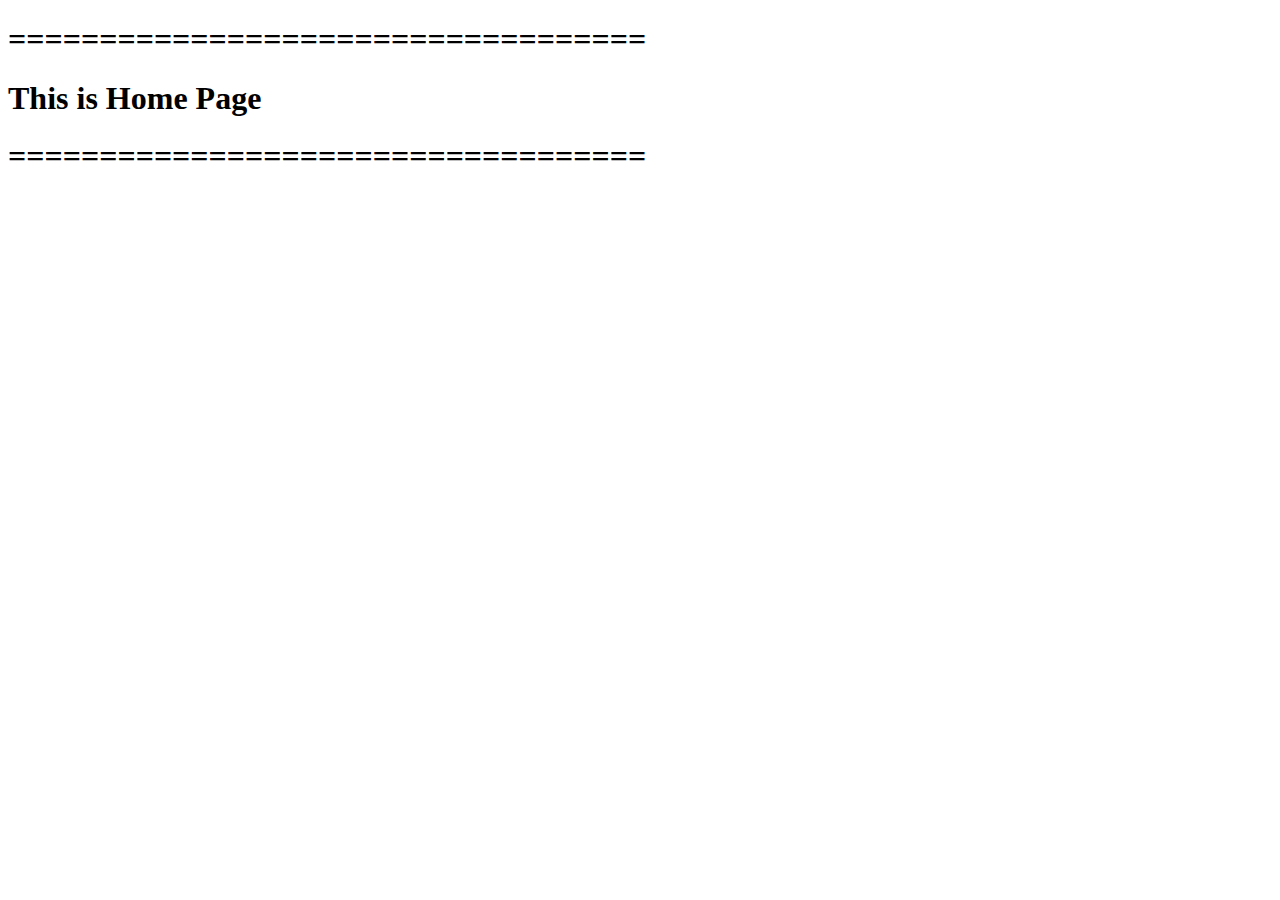
==== 4.Sistema/development/gsport/src/main/resources/templates/home.html @ bea30b5c "código atualizado" ====
<!DOCTYPE html>
<html xmlns:th="http://thymeleaf.org">
<head>
<meta charset="UTF-8">
<title>Insert title here</title>
</head>
<body>
	<h1>===================================</h1>
	<h1>This is Home Page</h1>
		<h1>===================================</h1>
</body>
</html>
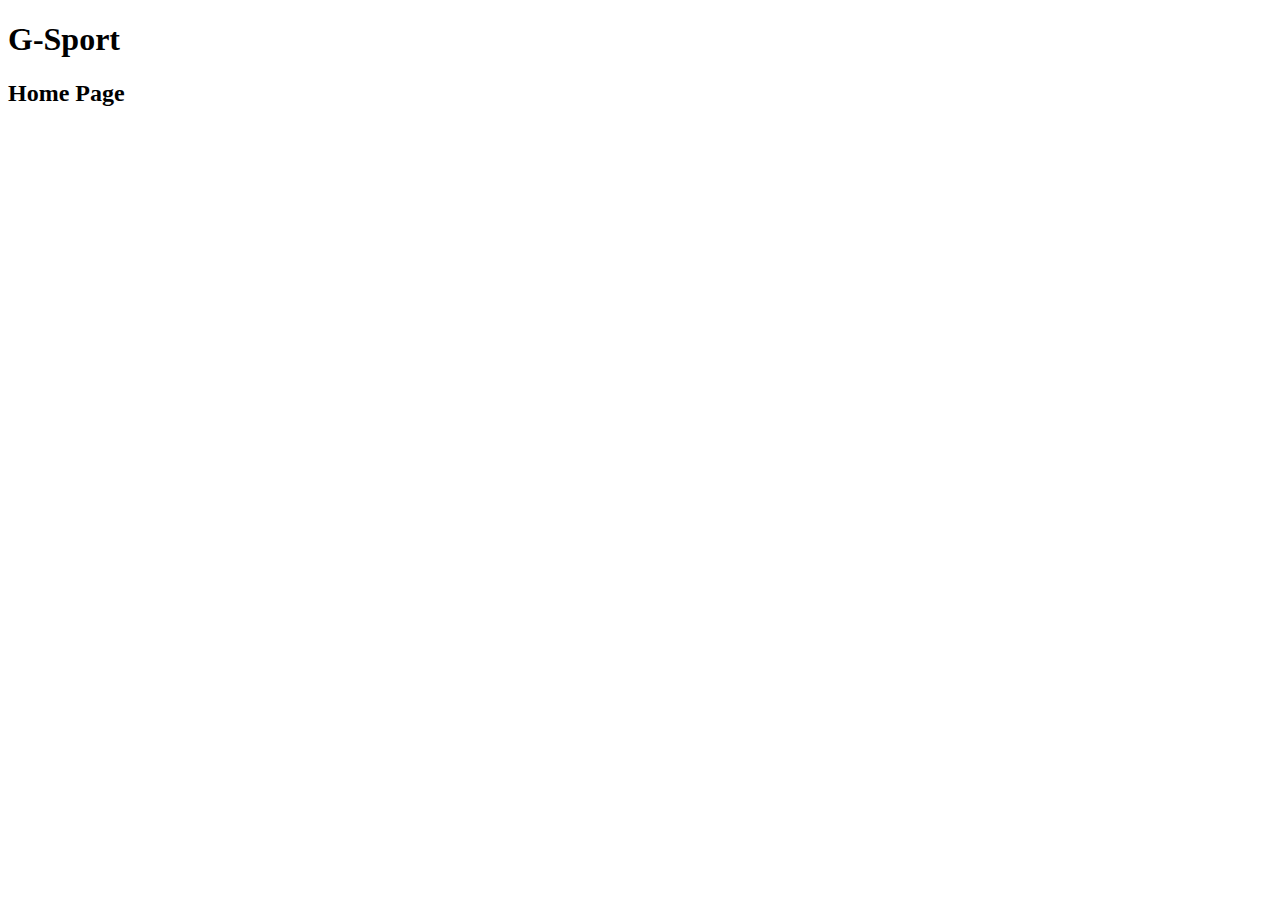
==== commit 72bad0b9: "adicionando template" ====
--- a/4.Sistema/development/gsport/src/main/resources/templates/home.html
+++ b/4.Sistema/development/gsport/src/main/resources/templates/home.html
@@ -1,12 +1,57 @@
 <!DOCTYPE html>
 <html xmlns:th="http://thymeleaf.org">
 <head>
-<meta charset="UTF-8">
-<title>Insert title here</title>
+	<title>G-Sport</title>
+	<meta charset="UTF-8">
+	<meta name="viewport" content="width=device-width, initial-scale=1">
+	<link rel="icon" type="image/png" href="images/icons/gsport.ico"/>
+
+	<!--===================================CSS=UTILITIES============================================-->
+	<link rel="stylesheet" type="text/css" href="vendor/bootstrap/css/bootstrap.min.css">
+	<link rel="stylesheet" type="text/css" href="fonts/font-awesome-4.7.0/css/font-awesome.min.css">
+	<link rel="stylesheet" type="text/css" href="fonts/Linearicons-Free-v1.0.0/icon-font.min.css">
+	<link rel="stylesheet" type="text/css" href="vendor/animate/animate.css">
+	<link rel="stylesheet" type="text/css" href="vendor/css-hamburgers/hamburgers.min.css">
+	<link rel="stylesheet" type="text/css" href="vendor/animsition/css/animsition.min.css">
+	<link rel="stylesheet" type="text/css" href="vendor/select2/select2.min.css">	
+	<link rel="stylesheet" type="text/css" href="vendor/daterangepicker/daterangepicker.css">
+
+<!--===================================CSS=STYLE===================================================-->
+	<link rel="stylesheet" type="text/css" href="css/util.css">
+	<link rel="stylesheet" type="text/css" href="css/main.css">
+<!--===============================================================================================-->
 </head>
 <body>
-	<h1>===================================</h1>
-	<h1>This is Home Page</h1>
-		<h1>===================================</h1>
+	
+	<div class="limiter">
+		<div class="container-login100">
+			<div class="wrap-login100 p-l-85 p-r-85 p-t-55 p-b-55">
+
+<!--=====================================================================================-->
+				<!-- Title and Subtitle-->
+				<h1 class="title-60 p-b-10">G-Sport</h1>
+				<h2 class="subtitle-20 p-b-25">Home Page</h2>
+
+			</div>
+		</div>
+	</div>
+	
+
+	<div id="dropDownSelect1"></div>
+	
+<!--=====================================JAVASCRIPT============================================-->
+	<script src="vendor/jquery/jquery-3.2.1.min.js"></script>
+	<script src="vendor/animsition/js/animsition.min.js"></script>
+	<script src="vendor/bootstrap/js/popper.js"></script>
+	<script src="vendor/bootstrap/js/bootstrap.min.js"></script>
+	<script src="vendor/select2/select2.min.js"></script>
+
+	<script src="vendor/daterangepicker/moment.min.js"></script>
+	<script src="vendor/daterangepicker/daterangepicker.js"></script>
+
+	<script src="vendor/countdowntime/countdowntime.js"></script>
+
+	<script src="js/main.js"></script>
+<!--===============================================================================================-->
 </body>
 </html>